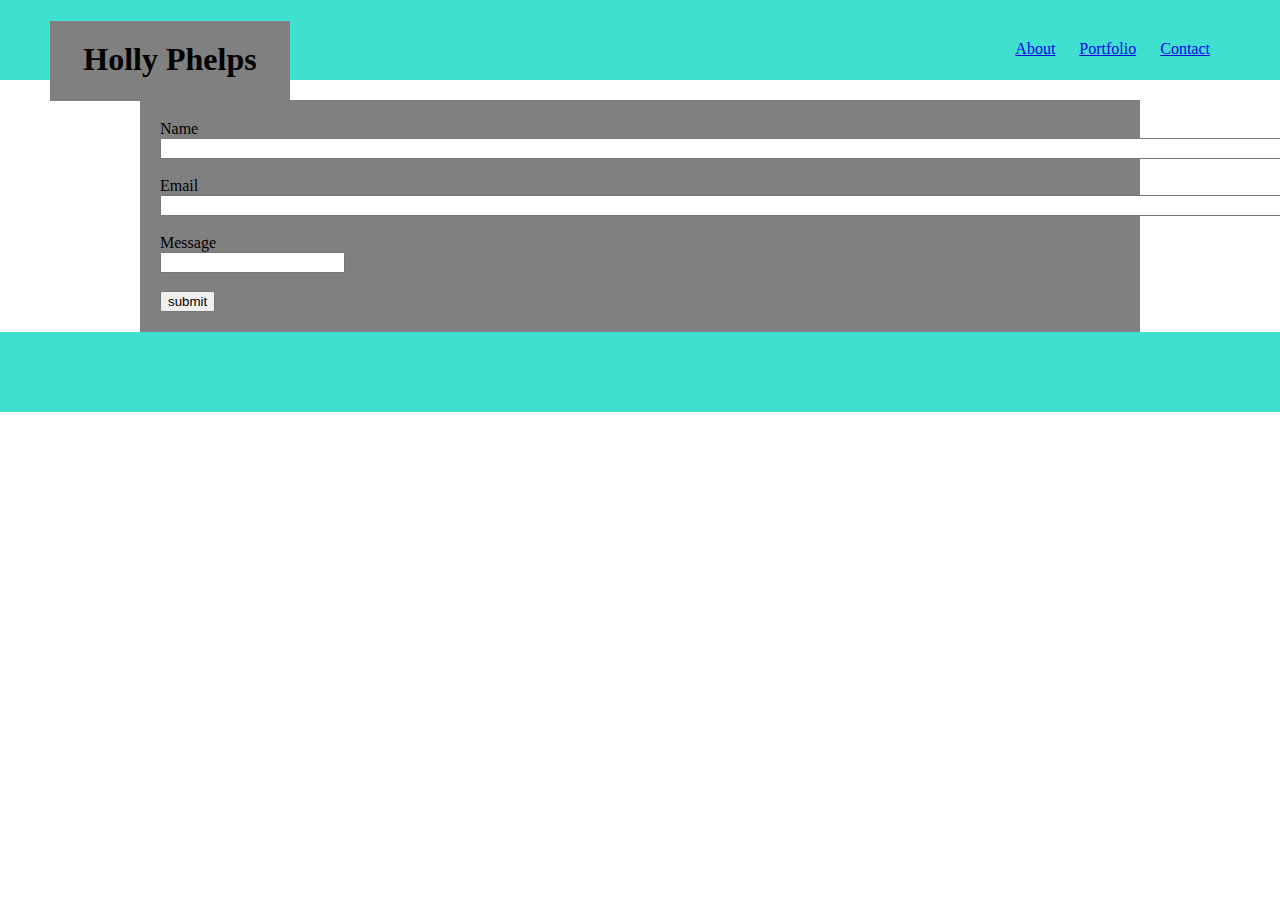
==== contact.html @ c489b1a7 "updates to hmtl css" ====
<!DOCTYPE html>
<html lang="en">

<head>
    <meta charset="UTF-8">
    <meta name="viewport" content="width=device-width, initial-scale=1.0">
    <meta http-equiv="X-UA-Compatible" content="ie=edge">
    <title>Contact</title>
    <link rel="stylesheet" type="text/css" href="assets/style.css">
</head>

<body>
    <header>
        <h1 id="headerblock">Holly Phelps</h1>

        <ul>
            <li><a href="index.html">About</a>
            <li><a href="portfolio.html">Portfolio</a></li>
            <li><a href="contact.html">Contact</a></li>

        </ul>
    </header>
    <div class="wrapper">
        <form>
            Name <br>
            <input type="text" name="John Smith" size="190"> <br><br>
            Email<br>
            <input type="text" name="email" size="190"><br><br>
            Message <br>
            <input type="text" name="message"><br><br>
            <div id="largebox">
            <input type="submit" value="submit">
            </div>
            </form>


        </div>
        <footer class="footer"></footer>
</body>

</html>
---- assets/style.css ----
header{
    position: fixed;
    top: 0px;
    margin: 0px auto 0px auto;
    width: 100%;
    background-color: turquoise;
    height: 80px;
}

body{
    margin: auto;
    background-image: url(images/hypnotize.png);

}

ul{
    position: absolute;
    top: 40px;
    right:50px;
    list-style-type: none;
    margin: 0px;
    padding: 0px;
}

li{
    display: inline;
    margin-right: 20px;
}

.footer{
    position: fixed;
    margin-left: 0px;
    margin-bottom: 0px;
    width: 100%;
    background-color: turquoise;
    height: 80px;
}

#headerblock{
    position: fixed;
    margin-left: 50px;
    padding: 20px;
    background-color: gray;
    width: 200px;
    height: 40px;
    text-align: center;

}

.wrapper{
    width: 960px;
    margin: 0 auto;
    margin-top: 100px;
    background-color: gray;
    padding: 20px;
    
}
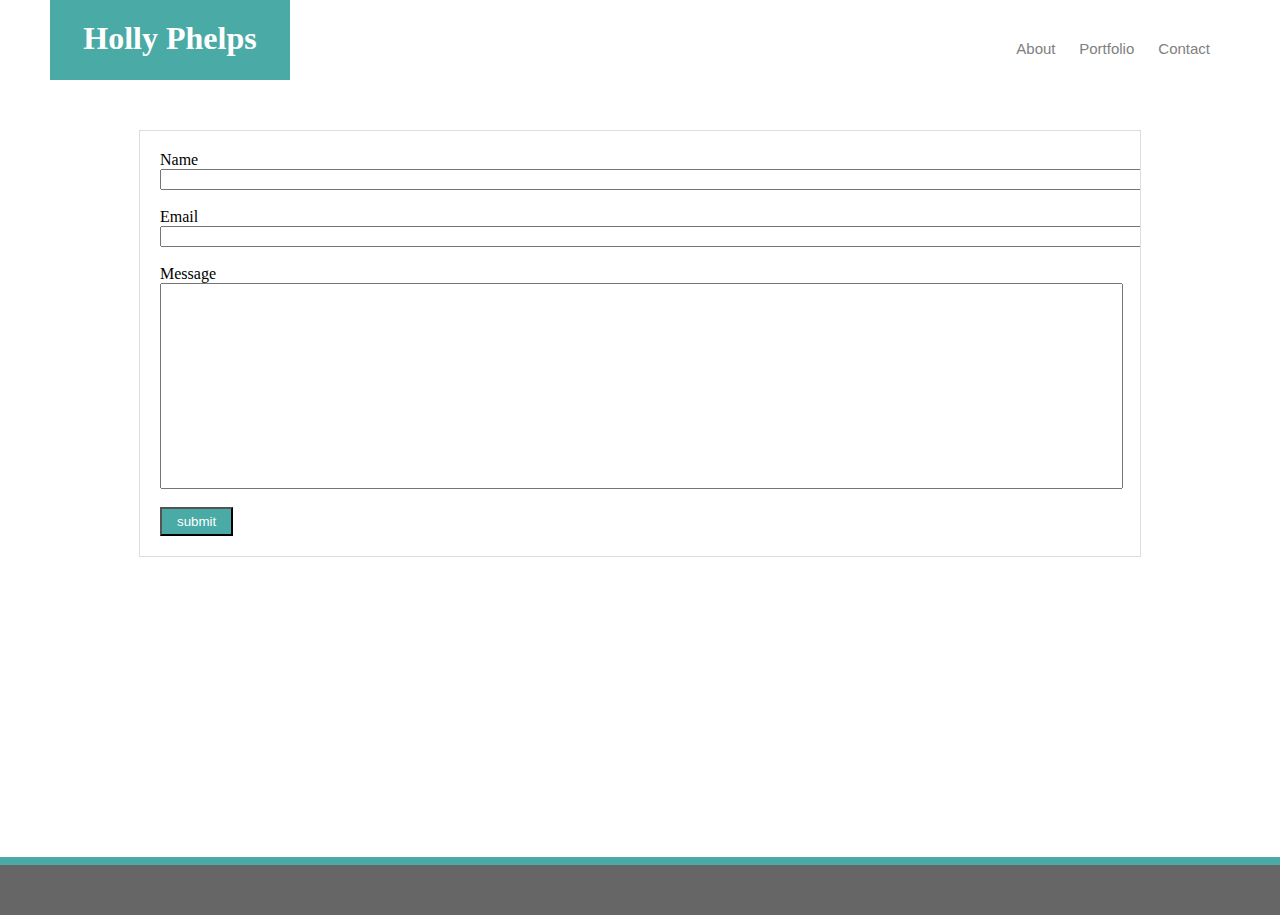
==== commit 487317a6: "updates to css" ====
--- a/contact.html
+++ b/contact.html
@@ -27,7 +27,7 @@
             Email<br>
             <input type="text" name="email" size="190"><br><br>
             Message <br>
-            <input type="text" name="message"><br><br>
+            <input type="text" id="text" name="message"><br><br>
             <div id="largebox">
             <input type="submit" value="submit">
             </div>
@@ -35,7 +35,7 @@
 
 
         </div>
-        <footer class="footer"></footer>
+        <footer class="footer1"></footer>
 </body>
 
 </html>--- a/assets/style.css
+++ b/assets/style.css
@@ -1,18 +1,42 @@
+
 header{
-    position: fixed;
+    /* position: fixed; */
     top: 0px;
     margin: 0px auto 0px auto;
     width: 100%;
-    background-color: turquoise;
+    background-color: #ffffff;
+    border-style: solid 1px;
+    border-color: #cccccc;
     height: 80px;
 }
 
+
 body{
     margin: auto;
-    background-image: url(images/hypnotize.png);
+    background-image: url(https://www.toptal.com/designers/subtlepatterns/patterns/round.png);
 
 }
 
+a{
+    text-decoration-line: none;
+    color: grey;
+    font-family: 'Segoe UI', Tahoma, Geneva, Verdana, sans-serif;
+
+}
+
+
+a:hover{
+    color: white;
+    padding: 2px;
+}
+
+h1{
+    color: #4aaaa5;
+}
+p{
+    color: #777777;
+    padding:20px;
+}
 ul{
     position: absolute;
     top: 40px;
@@ -25,33 +49,86 @@
 li{
     display: inline;
     margin-right: 20px;
+    font-size: 15px;
 }
 
-.footer{
-    position: fixed;
-    margin-left: 0px;
-    margin-bottom: 0px;
-    width: 100%;
-    background-color: turquoise;
-    height: 80px;
+img{
+    float: left;
+    width: 50%;
+    height: 50%;
+    padding: 20px;
 }
 
+
 #headerblock{
-    position: fixed;
+    float: left;
     margin-left: 50px;
-    padding: 20px;
-    background-color: gray;
+    margin-top: 0px;
     width: 200px;
     height: 40px;
+    padding: 20px;
     text-align: center;
+    color: white;
+    background-color: #4aaaa5;
+}
+#text{
+    height:200px;
+    width: 955px;
+}
+input[type="submit"]{
+    background: #4aaaa5;
+    color: white;
+    padding: 5px;
+    padding-right: 15px;
+    padding-left: 15px;
+  }
 
+.butt{
+    margin:4px;
+    background-color: #4aaaa5;
 }
-
 .wrapper{
+    overflow: auto;
+    position: relative;
     width: 960px;
+    height: auto;
     margin: 0 auto;
-    margin-top: 100px;
-    background-color: gray;
+    margin-top: 50px;
+    background-color: white;
+    border: solid 1px;
+    border-color: #dddddd;
     padding: 20px;
     
 }
+
+.portfolioimg{
+    margin: 25px;
+    padding: 25px;
+    border: 1px brown;
+    float: left;
+    width: 800px;
+}
+
+
+.footer,
+.push{
+    position: relative;
+    margin-bottom: 0px;
+    width: 100%;
+    margin-top:100px;
+    border-top: 8px solid #4aaaa5;
+    background-color: #666666;
+    height: 50px;
+}
+
+.footer1,
+.push{
+    position: relative;
+    margin-bottom: 0px;
+    width: 100%;
+    margin-top:300px;
+    border-top: 8px solid #4aaaa5;
+    background-color: #666666;
+    height: 50px;
+}
+
